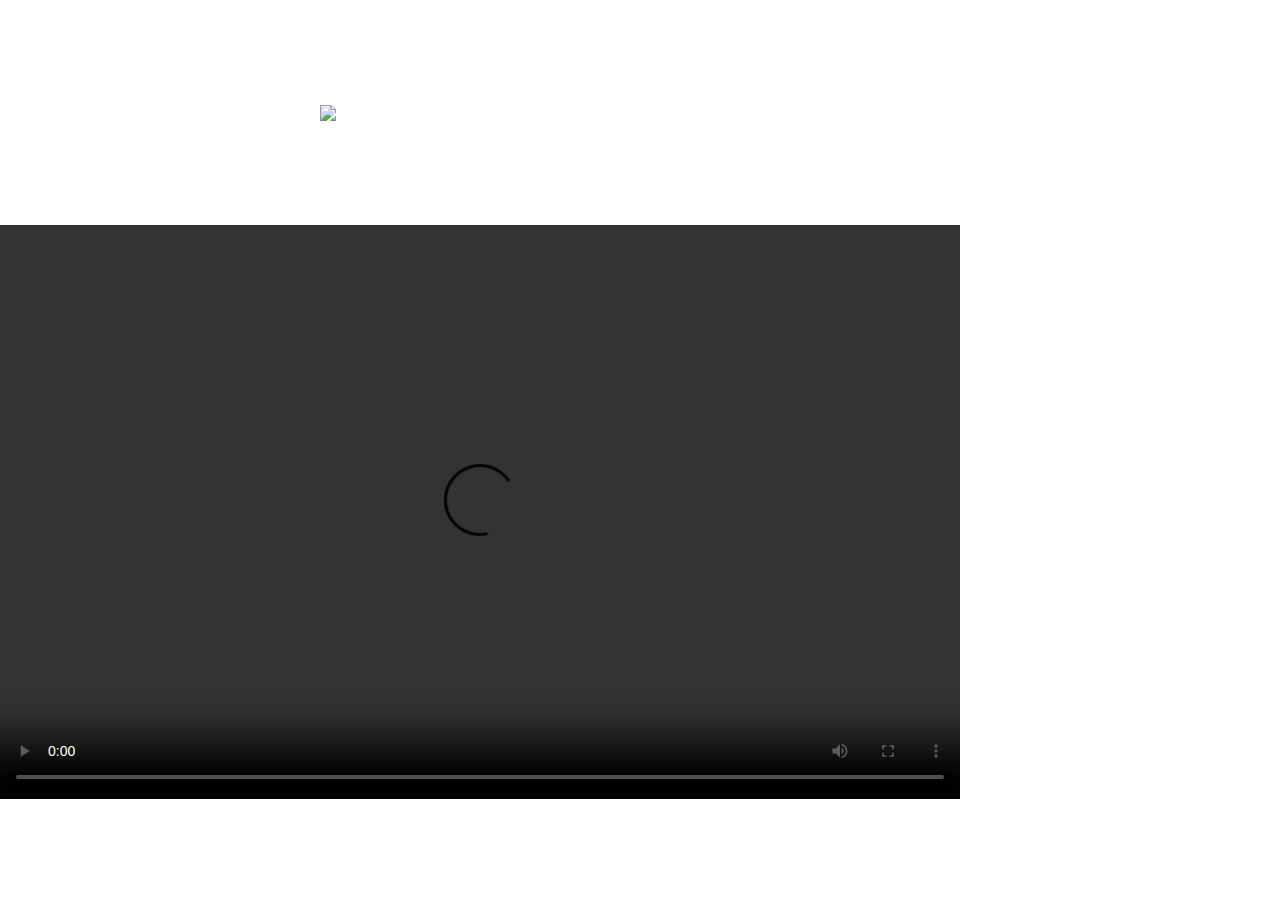
==== index1.html @ 77078a54 "Add files via upload" ====
<!DOCTYPE html>
<html>
<link rel="stylesheet" href="style.css">
<link rel="icon" href="https://img.icons8.com/color/48/000000/harley-quinn-suicide-squad.png"/>
<body>
<div class="row1">
<img src="images/load.gif" width="50%"/>
</div>
<div class="row2">
	<div class="box2">
		<div class="rowb">
			
<video width="100%" height="170%" autoplay controls>
  <source src="images/vid2.mp4" type=video/mp4>
  <source src="movie.ogg" type="video/ogg">
</video>
<a href="index.html"><img src="images/cont.png" class="none center0" id="next"></a>
	</div>		
</div>
<script src="script.js"></script>

</body>
</html>
---- style.css ----
body{
display:block;
height:100vh;
width:100vw;
margin:0;
background-image:url("https://www.dccomics.com/sites/default/files/imce/2020/04-APR/DCComics_DCZoomBackgrounds_v1d_5ea38260602a64.02529454.jpg");
cursor:url("https://img.icons8.com/ios-glyphs/48/000000/batman-new.png")10 10,auto;
	background-repeat: no-repeat;
background-size: cover;
}

.row1{
	display:flex;
	height:25%;
	width:100%;
	justify-content:center;
	align-items:center;
}

.row2{
	display:flex;
	width:100%;
	height:75%;

}

.box{
	height:100%;
	width:calc(100%/3);
	position: relative;

}

.box1{
	height:100%;
	width:25%;
	display:flex;
}

.box2{
	height:100%;
	width:75%;
	margin:0;
}

.rowb{
	height:50%;
	width:100%;
  display:flex;
}

.pic{
	height:100%;
	width:calc(100%/3);
 
}

.center{
  max-height:70%;
max-width:70%; 
}


.center1{
  max-height:100%;
max-width:100%; 

}

.center2{
  max-height:100%;
max-width:100%; 
align-items:right;

}

.pulse{ 
  animation: pulse 1s infinite;
  animation-timing-function: linear;   
}

.none{
	display:none;
}

@keyframes pulse {
  0% { transform: scale(1); }
  50% { transform: scale(1.1);
  100% { transform: scale(1); }
  }
}

.shine{
	animation: shine 1s infinite;
  animation-timing-function: linear;

}

 @keyframes shine{
  10% {
    opacity: 1;
    transition-property: left, top, opacity;
    transition-duration: 0.2s, 0.2s, 0.10s;
    transition-timing-function: ease;
  }
  100% {
    opacity: 0;
    transition-property: left, top, opacity;
  }
}


.shake:hover {
  /* Start the shake animation and make the animation last for 0.5 seconds */
  animation: shake 0.5s;

  /* When the animation is finished, start again */
  animation-iteration-count: infinite;
}

@keyframes shake {
  0% { transform: translate(1px, 1px) rotate(0deg); }
  10% { transform: translate(-1px, -2px) rotate(-1deg); }
  20% { transform: translate(-3px, 0px) rotate(1deg); }
  30% { transform: translate(3px, 2px) rotate(0deg); }
  40% { transform: translate(1px, -1px) rotate(1deg); }
  50% { transform: translate(-1px, 2px) rotate(-1deg); }
  60% { transform: translate(-3px, 1px) rotate(0deg); }
  70% { transform: translate(3px, 1px) rotate(-1deg); }
  80% { transform: translate(-1px, -1px) rotate(1deg); }
  90% { transform: translate(1px, 2px) rotate(0deg); }
  100% { transform: translate(1px, -2px) rotate(-1deg); }
}
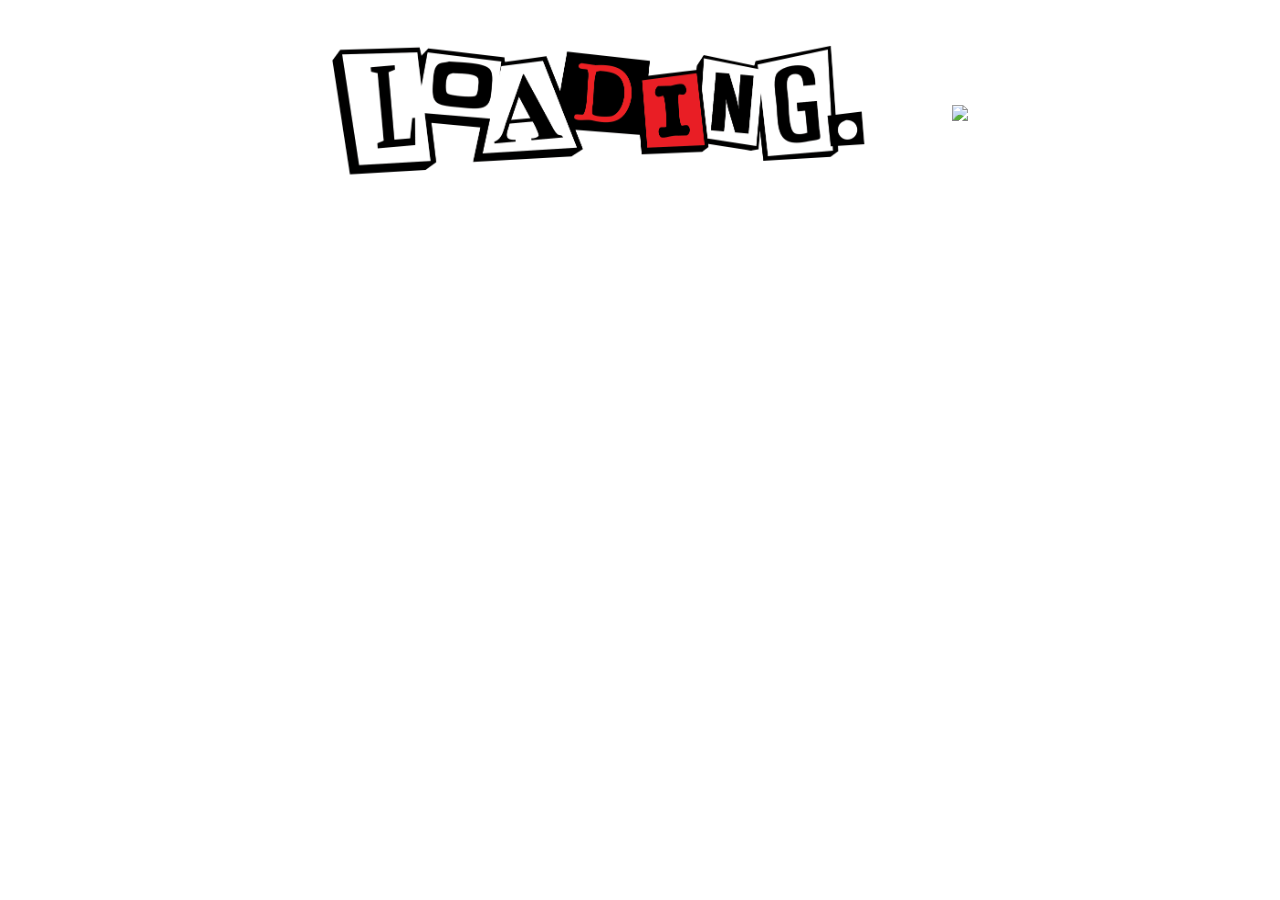
==== commit e3bc2032: "Update index1.html" ====
--- a/index1.html
+++ b/index1.html
@@ -5,18 +5,20 @@
 <body>
 <div class="row1">
 <img src="images/load.gif" width="50%"/>
+<img src="https://lh3.googleusercontent.com/proxy/-kuEwgWy0aKMTk0NUhP9W4AJBVxOCb26686RsGoUhJzg5FjQYOinHSiH8xZZIJCnFRtkApaR4soLfB1OkOWhPw" id="play1" onclick="plyVid()" class="center pulse">
 </div>
 <div class="row2">
 	<div class="box2">
 		<div class="rowb">
 			
-<video width="100%" height="170%" autoplay controls>
+<video id="play" width="100%" height="170%" autoplay muted>
   <source src="images/vid2.mp4" type=video/mp4>
   <source src="movie.ogg" type="video/ogg">
 </video>
 <a href="index.html"><img src="images/cont.png" class="none center0" id="next"></a>
 	</div>		
 </div>
+</div>
 <script src="script.js"></script>
 
 </body>
